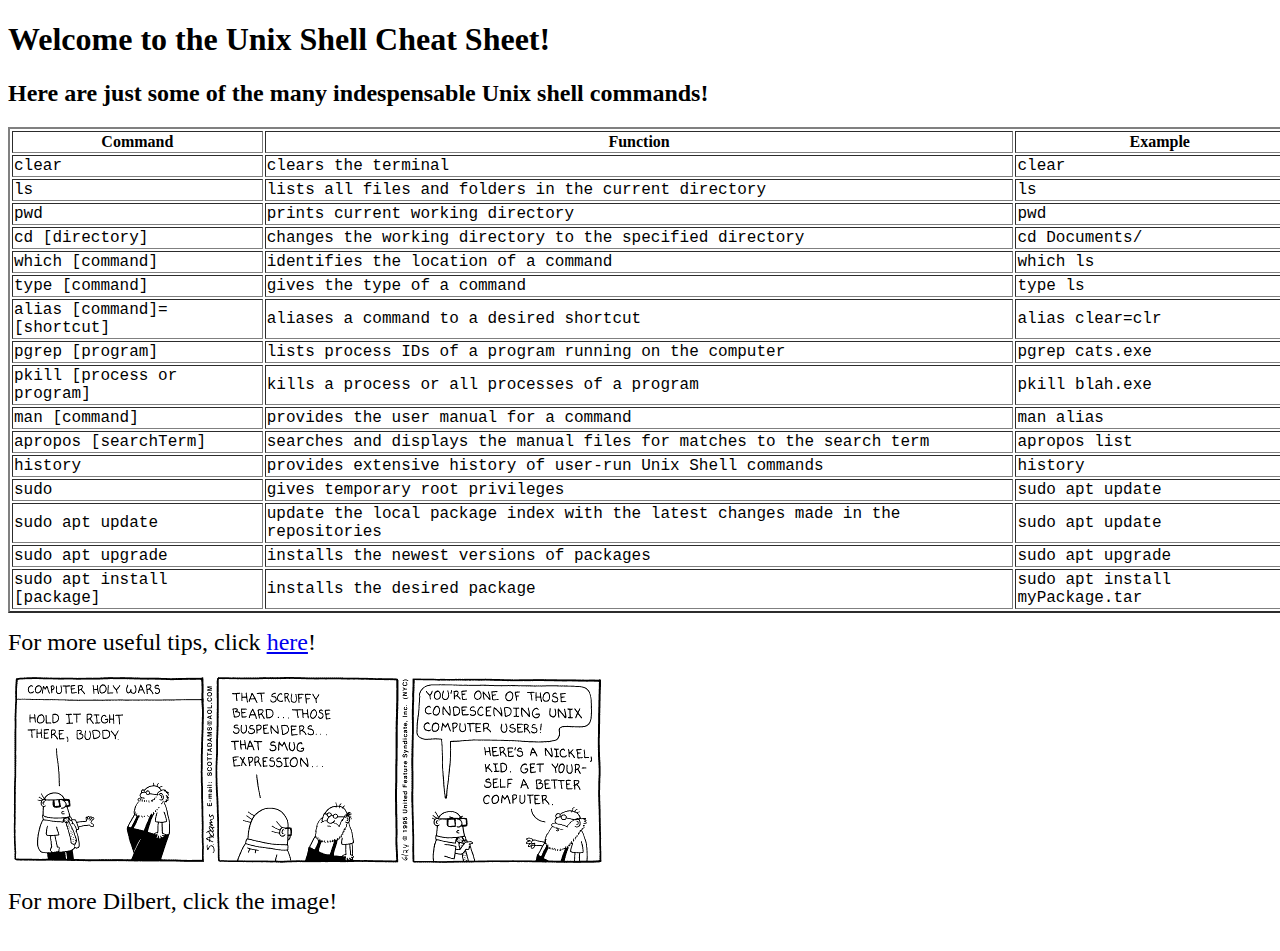
==== UnixCheatSheet.html @ bd1672c7 "Should be good to go. May come back and have some fun with this one day" ====
<!DOCTYPE html>
<html lang="en-us">

<head>
	<meta charset="utf-8">
	<title>Unix Cheat Sheet</title>
	<style type="text/css">
		td {
			font-family: "Andale Mono", AndaleMono, monospace;
		}
	</style>
</head>

<!--TODO: Use <img> and get monospace font to work -->

<!--Why does this not work?!-->

<body>
	<h1>Welcome to the Unix Shell Cheat Sheet!</h1>
	<h2>Here are just some of the many indespensable Unix shell commands!</h2>
	<table border="2" style="width:1300px">
		<tr>
			<th>Command</th>
			<th>Function</th>
			<th>Example</th>
		</tr>
		<tr>
			<td>clear</td>
			<td>clears the terminal</td>
			<td>clear</td>
		</tr>
		<tr>
			<td>ls</td>
			<td>lists all files and folders in the current directory</td>
			<td>ls</td>
		</tr>
		<tr>
			<td>pwd</td>
			<td>prints current working directory</td>
			<td>pwd</td>
		</tr>
		<tr>
			<td>cd [directory]</td>
			<td>changes the working directory to the specified directory</td>
			<td>cd Documents/</td>
		</tr>
		<tr>
			<td>which [command]</td>
			<td>identifies the location of a command</td>
			<td>which ls</td>
		</tr>
		<tr>
			<td>type [command]</td>
			<td>gives the type of a command</td>
			<td>type ls</td>
		</tr>
		<tr>
			<td>alias [command]=[shortcut]</td>
			<td>aliases a command to a desired shortcut</td>
			<td>alias clear=clr</td>
		</tr>
		<tr>
			<td>pgrep [program]</td>
			<td>lists process IDs of a program running on the computer</td>
			<td>pgrep cats.exe</td>
		</tr>
		<tr>
			<td>pkill [process or program]</td>
			<td>kills a process or all processes of a program</td>
			<td>pkill blah.exe</td>
		</tr>
		<tr>
			<td>man [command]</td>
			<td>provides the user manual for a command</td>
			<td>man alias</td>
		</tr>
		<tr>
			<td>apropos [searchTerm]</td>
			<td>searches and displays the manual files for matches to the search term</td>
			<td>apropos list</td>
		</tr>
		<tr>
			<td>history</td>
			<td>provides extensive history of user-run Unix Shell commands</td>
			<td>history</td>
		</tr>
		<tr>
			<td>sudo</td>
			<td>gives temporary root privileges</td>
			<td>sudo apt update</td>
		</tr>
		<tr>
			<td>sudo apt update</td>
			<td>update the local package index with the latest changes made in the repositories</td>
			<td>sudo apt update</td>
		</tr>
		<tr>
			<td>sudo apt upgrade</td>
			<td>installs the newest versions of packages</td>
			<td>sudo apt upgrade</td>
		</tr>
		<tr>
			<td>sudo apt install [package]</td>
			<td>installs the desired package</td>
			<td>sudo apt install myPackage.tar</td>
		</tr>
	</table>
	<p><span style="font-size:x-large;">For more useful tips, click <a href="https://www.tjhsst.edu/~dhyatt/superap/unixcmd.html" target="_blank">here</a>!</span></p>
	<a href="http://dilbert.com/" target="blank"><img src="dilbert.png"></a>
	<p><span style="font-size:x-large;">For more Dilbert, click the image!</span></p>
</body>

</html>
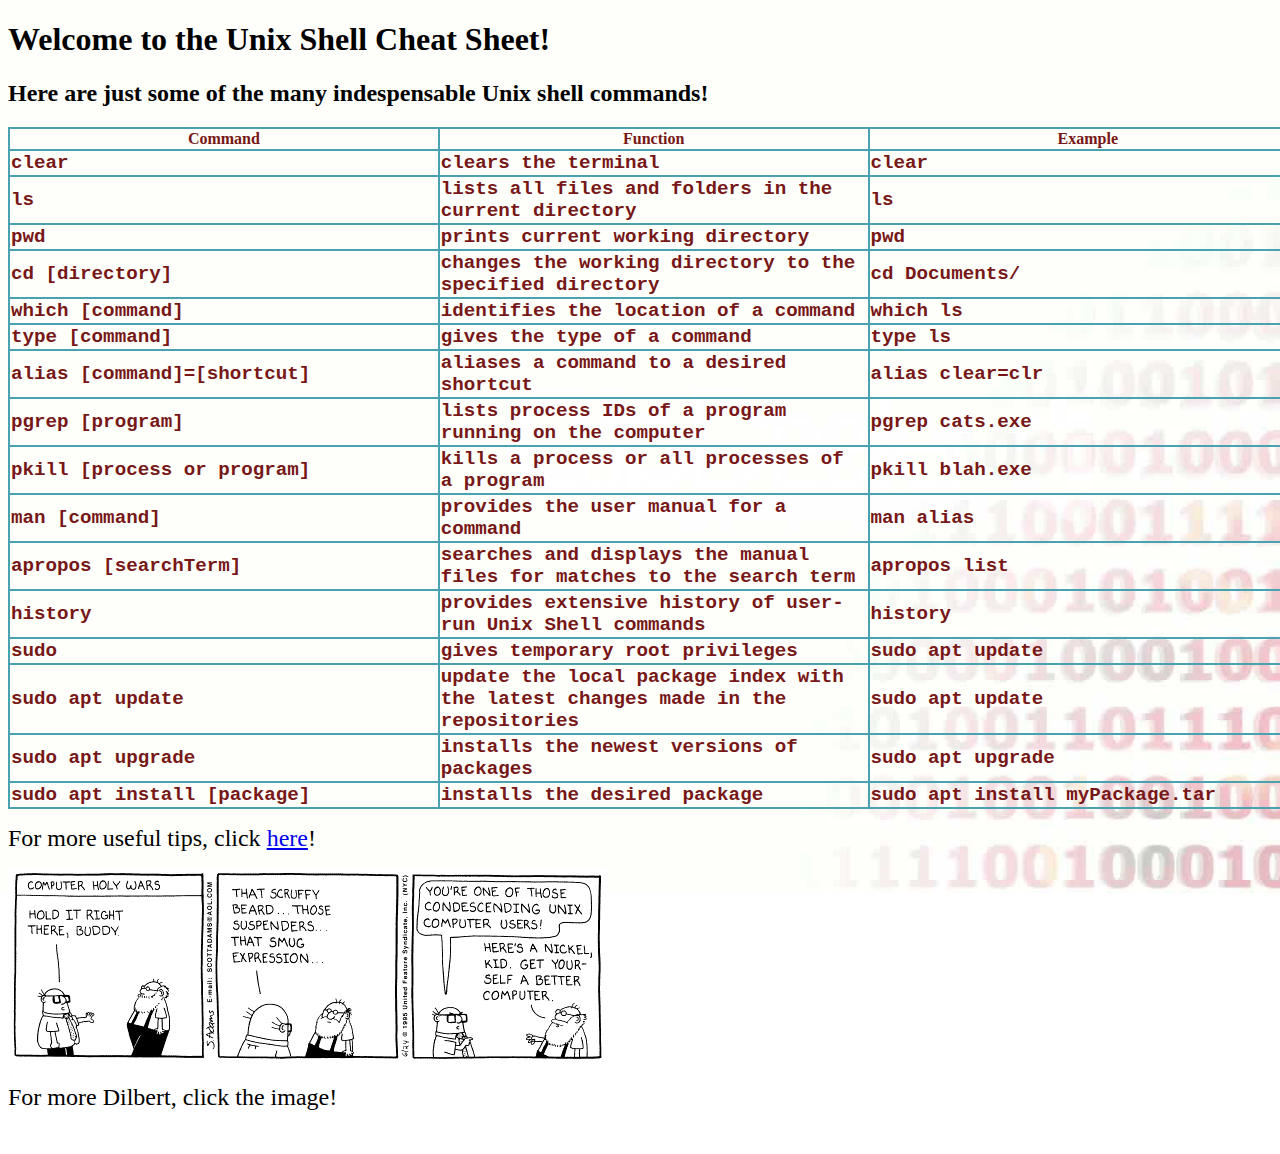
==== commit 9ae55f6b: "put all CSS in separate file, added background" ====
--- a/UnixCheatSheet.html
+++ b/UnixCheatSheet.html
@@ -4,21 +4,13 @@
 <head>
 	<meta charset="utf-8">
 	<title>Unix Cheat Sheet</title>
-	<style type="text/css">
-		td {
-			font-family: "Andale Mono", AndaleMono, monospace;
-		}
-	</style>
+	<link rel="stylesheet" href="stylesheet.css">
 </head>
-
-<!--TODO: Use <img> and get monospace font to work -->
-
-<!--Why does this not work?!-->
 
 <body>
 	<h1>Welcome to the Unix Shell Cheat Sheet!</h1>
 	<h2>Here are just some of the many indespensable Unix shell commands!</h2>
-	<table border="2" style="width:1300px">
+	<table>
 		<tr>
 			<th>Command</th>
 			<th>Function</th>
@@ -106,7 +98,7 @@
 		</tr>
 	</table>
 	<p><span style="font-size:x-large;">For more useful tips, click <a href="https://www.tjhsst.edu/~dhyatt/superap/unixcmd.html" target="_blank">here</a>!</span></p>
-	<a href="http://dilbert.com/" target="blank"><img src="dilbert.png"></a>
+	<a href="http://dilbert.com/" target="blank"><img src="dilbert.png" alt="A funny dilbert comic"></a>
 	<p><span style="font-size:x-large;">For more Dilbert, click the image!</span></p>
 </body>
 
--- a/stylesheet.css
+++ b/stylesheet.css
@@ -0,0 +1,18 @@
+td {
+	font-family: "Andale Mono", AndaleMono, monospace;
+	font-size: larger;
+	font-weight: bold;
+}
+
+table, tr, td, th {
+	border-collapse: collapse;
+	border: 2px solid rgb(72, 162, 175);
+	width: 1300px;
+	color: rgb(119, 23, 23);
+}
+
+body {
+	background-image: url(background.jpg);
+	background-attachment: fixed;
+	background-size: cover;
+}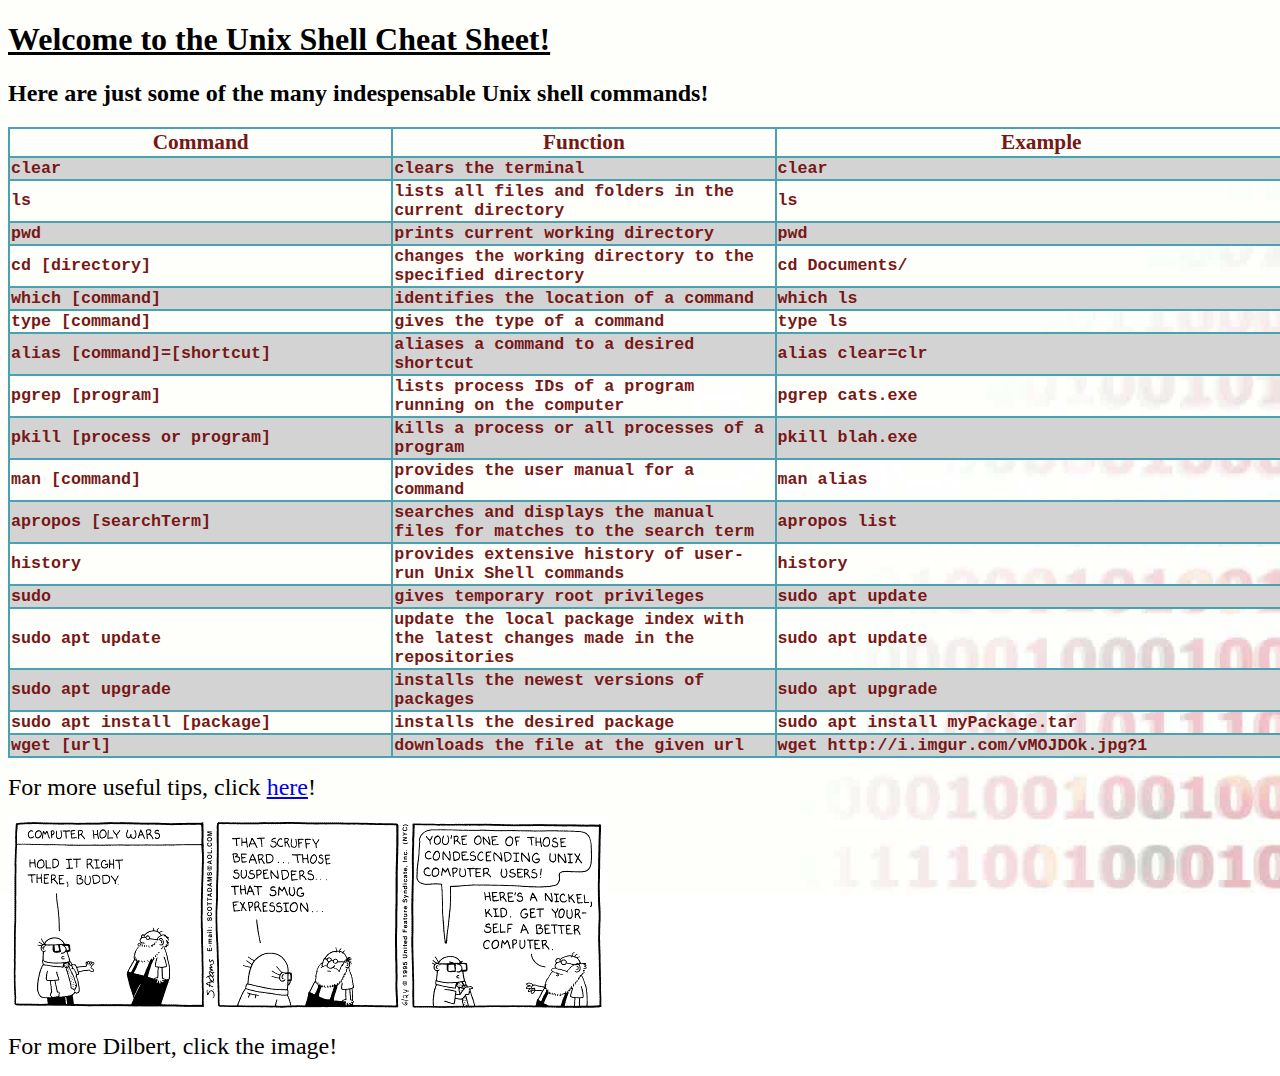
==== commit c8aea5a8: "Added styles" ====
--- a/UnixCheatSheet.html
+++ b/UnixCheatSheet.html
@@ -96,10 +96,17 @@
 			<td>installs the desired package</td>
 			<td>sudo apt install myPackage.tar</td>
 		</tr>
+		<tr>
+			<td>wget [url]</td>
+			<td>downloads the file at the given url</td>
+			<td>wget http://i.imgur.com/vMOJDOk.jpg?1</td>
+		</tr>
 	</table>
+	
 	<p><span style="font-size:x-large;">For more useful tips, click <a href="https://www.tjhsst.edu/~dhyatt/superap/unixcmd.html" target="_blank">here</a>!</span></p>
 	<a href="http://dilbert.com/" target="blank"><img src="dilbert.png" alt="A funny dilbert comic"></a>
 	<p><span style="font-size:x-large;">For more Dilbert, click the image!</span></p>
+	<a href="http://2048game.com/" target="blank" class="hidden">Hidden 2048 Link!</a>
 </body>
 
 </html>
--- a/stylesheet.css
+++ b/stylesheet.css
@@ -1,18 +1,55 @@
+h1:first-of-type {
+	text-decoration: underline;
+}
+
+a:visited {
+	color: orange;
+}
+
 td {
 	font-family: "Andale Mono", AndaleMono, monospace;
-	font-size: larger;
+	font-size: 12.5pt;
 	font-weight: bold;
 }
 
-table, tr, td, th {
+th {
+	border-collapse: collapse;
+	border: 2px solid rgb(72, 162, 175);
+	color: rgb(119, 23, 23);
+	vertical-align: middle;
+	text-align: center;
+	font-size: 16pt;
+}
+
+tr:hover:first-child {
+	background-color: white;
+}
+
+tr:nth-child(2n) {
+	background-color: lightgray;
+}
+
+tr:hover {
+	background-color: lightgreen;
+}
+
+table,
+tr,
+td {
 	border-collapse: collapse;
 	border: 2px solid rgb(72, 162, 175);
 	width: 1300px;
 	color: rgb(119, 23, 23);
+	vertical-align: middle;
+	text-align: left;
+}
+
+.hidden {
+	display: none;
 }
 
 body {
 	background-image: url(background.jpg);
 	background-attachment: fixed;
 	background-size: cover;
-}+}
